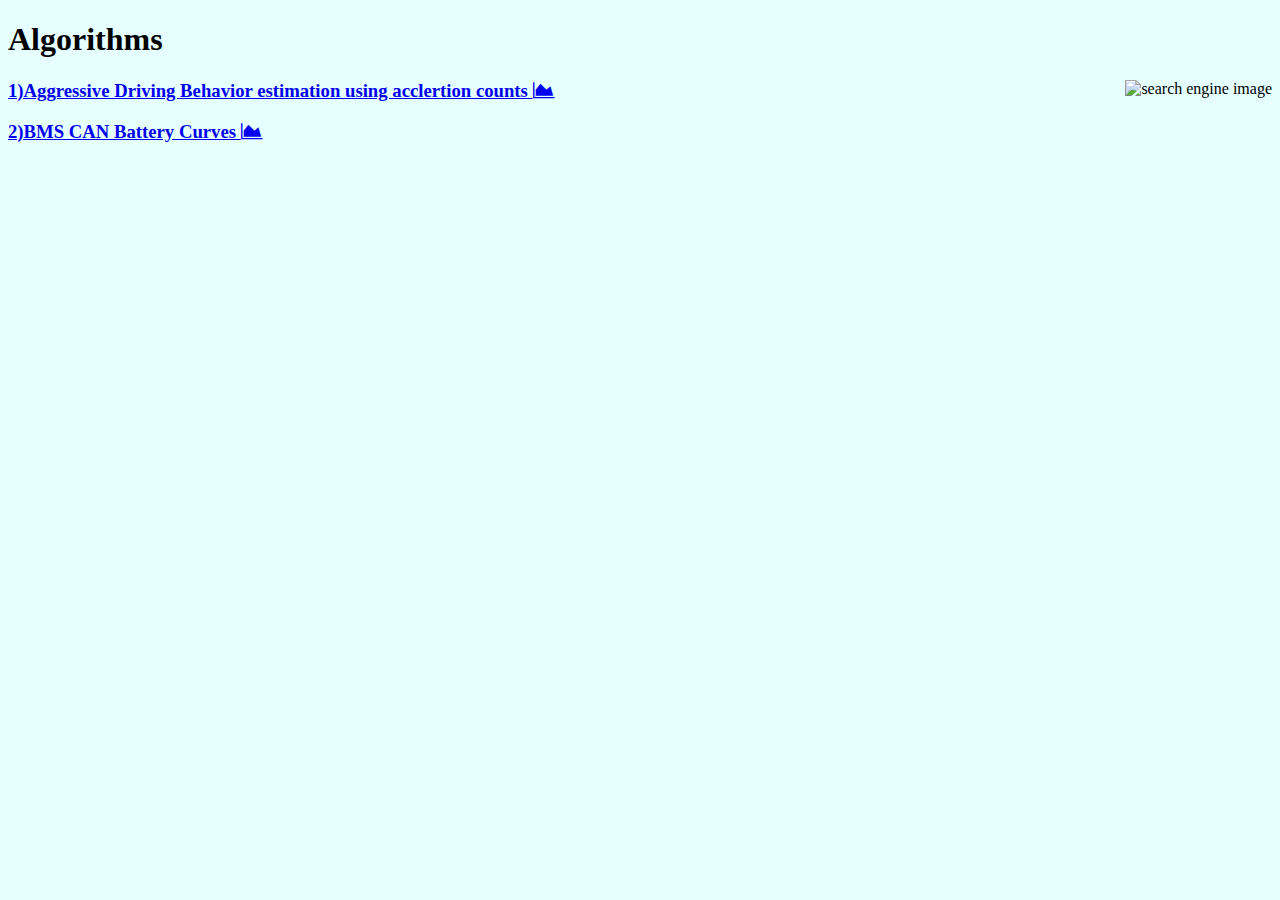
==== templates/home.html @ f87a0a8b "Add files via upload" ====
<!doctype html>
<html>


<body style="background-color: #e6ffff;">
<h1> Algorithms</h1>
    <link rel="stylesheet" href="https://cdnjs.cloudflare.com/ajax/libs/font-awesome/4.7.0/css/font-awesome.min.css">
    <img align="right" src="https://www.ingoelectric.com/images/ingo-electric-logo-tr-color.png" alt="search engine image" >

<body style="background-color: #e6ffff;">
    <h3><a href="chart1"> 1)Aggressive Driving Behavior estimation using acclertion counts <i class="fa">&#xf1fe;</i></a></h3>
    <h3><a href="chart2"> 2)BMS CAN Battery Curves <i class="fa">&#xf1fe;</i></a></h3>
</body>
</html>
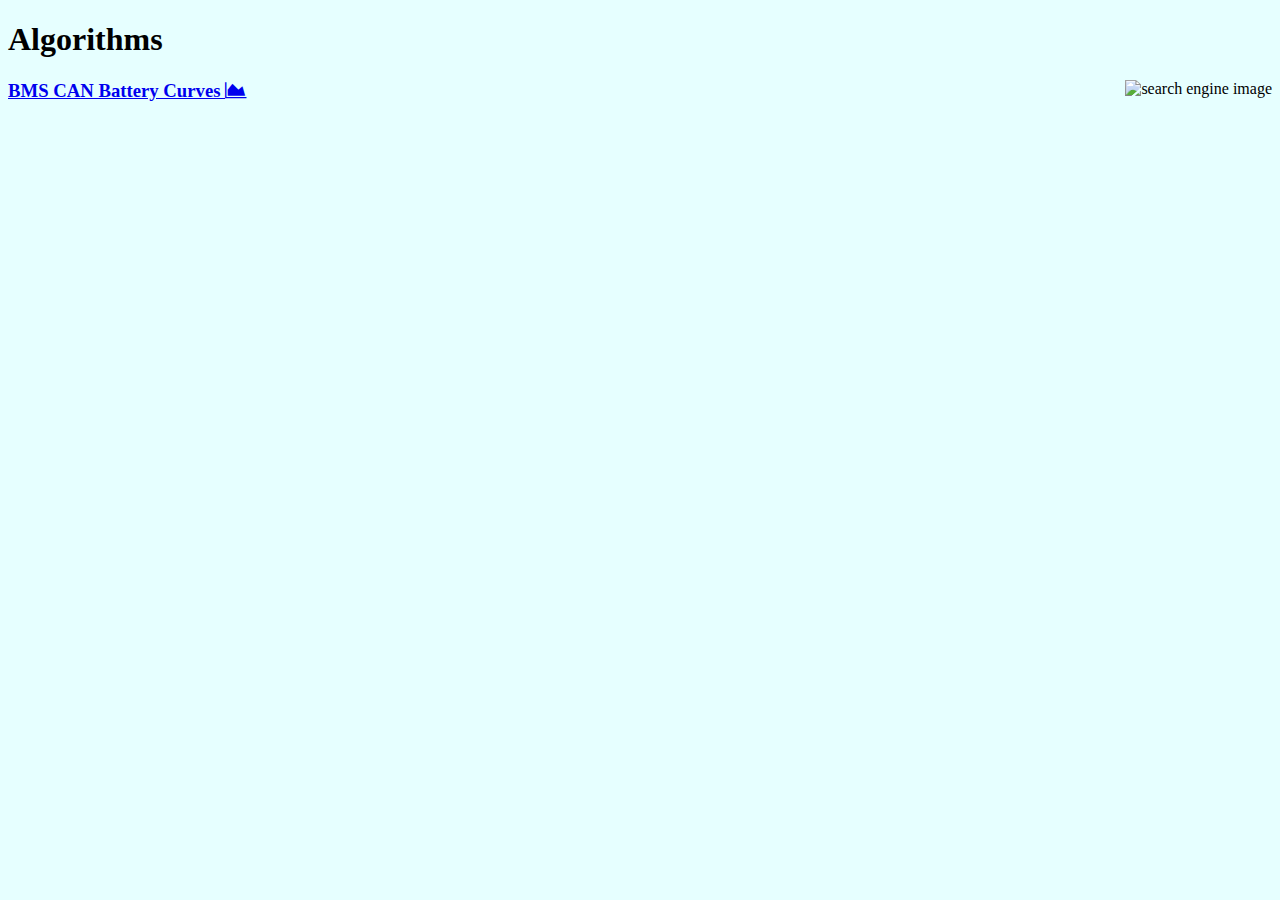
==== commit aa863d2e: "Update home.html" ====
--- a/templates/home.html
+++ b/templates/home.html
@@ -8,7 +8,6 @@
     <img align="right" src="https://www.ingoelectric.com/images/ingo-electric-logo-tr-color.png" alt="search engine image" >
 
 <body style="background-color: #e6ffff;">
-    <h3><a href="chart1"> 1)Aggressive Driving Behavior estimation using acclertion counts <i class="fa">&#xf1fe;</i></a></h3>
-    <h3><a href="chart2"> 2)BMS CAN Battery Curves <i class="fa">&#xf1fe;</i></a></h3>
+    <h3><a href="chart2">BMS CAN Battery Curves <i class="fa">&#xf1fe;</i></a></h3>
 </body>
-</html>+</html>
